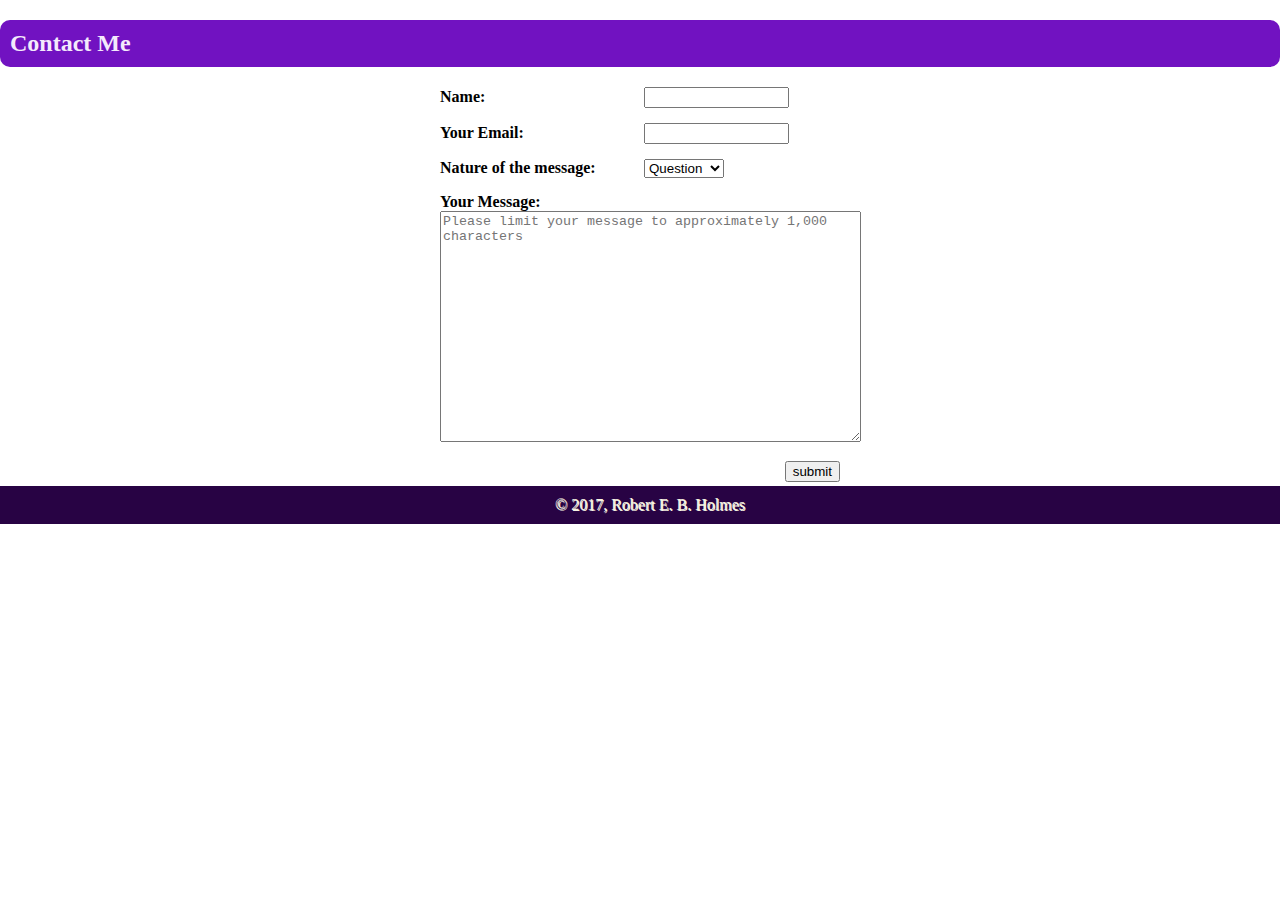
==== contact.html @ b9f3942c "added navbar and content on contact page" ====
<!DOCTYPE html>
<html>
<head>
  <meta charset="utf-8">
  <meta name="viewport" content="width=device-width">
  <link href="style.css" type="text/css" rel="stylesheet">
  <title>Personal Profile for Robert Holmes</title>
</head>
    <body>
        <section>
            <h2>Contact Me</h2>
            <form action="mailto:holmesr19@mail.wlu.edu"
                method="post">
                <div class="form">
                    <label for="contact">Name: </label>  
                    <input type="text" name="contact" id="contact"
                        size="15" maxlength="30">
                </div>
                <div class="form">
                    <label for="email">Your Email: </label>  
                    <input type="text" name="email" id="email"
                        size="15" maxlength="30">
                </div>
                <div class="form">
                <label for="purpose">Nature of the message:</label>
                <select name="purpose">
                    <option value="question" selected>Question</option>
                    <option value="comment">Comment</option>
                    <option value="request">Request</option>
                    <option value="followup">Follow-up</option>
                </select>
                </div>
                <div class="form">
                <label for="message">Your Message:</label>
            
                <textarea name="message" id="message" cols="50" rows="15"
                    placeholder="Please limit your message to approximately 1,000 characters"></textarea>
                </div>
                <div class="form">
                    <input type="hidden" name="email_to" value="holmesr19@mail.wlu.edu" >
                    <button name="submit" id="submit">submit</button>
                </div>
            </form>
        </section>
        <footer class="info"> &copy; 2017, Robert E. B. Holmes</footer>
    </body>
</html>
---- style.css ----
header {
    top: 0px;
    left: 0px;
    position: fixed;
    z-index: 1;
}

#navbar {
    list-style-type: none;
    margin: 0;
    padding: 0;
    overflow: hidden;
}

.navitem {
    display: inline-block;
    }

li a {
    display: block;
    color: #d8d9de;
    text-align: center;
    padding: 0px 5px 0px 10px;
    text-decoration: none;
}

li a:hover {
    background-color: #584848;
}

body{
    margin: 0px;
}

.info{
    background-color:#280344;
    text-align: center;
    color: #F7F3E2;
    padding: 10px;
    width: 100%;
}

section#p1{
    margin-top: 200px;
}

h1{
    text-transform: uppercase;
    font-weight: bold;
    font-size: 300%;
    letter-spacing: 2px;
    word-spacing: 2px;
}

h2{
    background-color: #7112C1;
    color: #F4EAFC;
    padding: 10px;
    border-radius: 10px;

}

h2.listheading {
    font-style: italic;
  }
  
em.standout {
    font: bold;
    text-transform: uppercase;
}

#working {
    color: #FF0000;
}

#key {
    color: #1C8E03;
}
dd, dt {
    line-height: 2;
    text-align: center;
}  

a.link {
    text-decoration: none;
    font-weight: bold;
}

aside{
    color: #fefefe;
    background-color: #162EDA;
    letter-spacing: .3em;
    word-spacing: .6em;
    font-family: georgia, times, serif;
    width: 200px;
    float: right;
    border: dashed 10px #090C6E;
    margin-right: 0px;
    padding: 5px 5px 10px 10px;
    box-shadow: 5px 5px #777777;
}

blockquote{
    text-align: right;
}

figure {
    margin: 0px;
    display: inline-block;
    width: 30%;
}

figure#one{
    /*display: inline-block;*/
    float: left;
    /*width: 30%;*/
    width: 30%;
}

figure#two{
    /*display: inline-block;*/
    /*width: 30%;*/
    width: 30%;
}

figure#three{
    /*display: inline-block;*/
    float: right;
    /*width: 30%;*/
    width: 30%;
}

img{
    width: 100%;
}

figcaption{
    margin-top: 15px;
    font-style: italic;
    font-size: 8pt;
}

table{
    border-collapse: collapse;
}

thead{
    background-color: #07094E;
    color: #ffffff;
}

th, td {
    border-bottom: 2px solid #ddd;
    padding: 20px;
}

label{
    width: 200px;
    display: inline-block;
    font-weight: bold;
}

div.form{
    padding-bottom: 15px;
}

form{
    width: 400px;
    margin: 10px auto 10px auto
}

#submit{
    float: right;
}

span#dropcap{
    font-size: 1.8em;
    font-weight: bold;
}

footer{
    text-align: center;
    text-shadow: 1px 1px;
    top: 100%;
    left: 0px;
    margin: 0px;
}
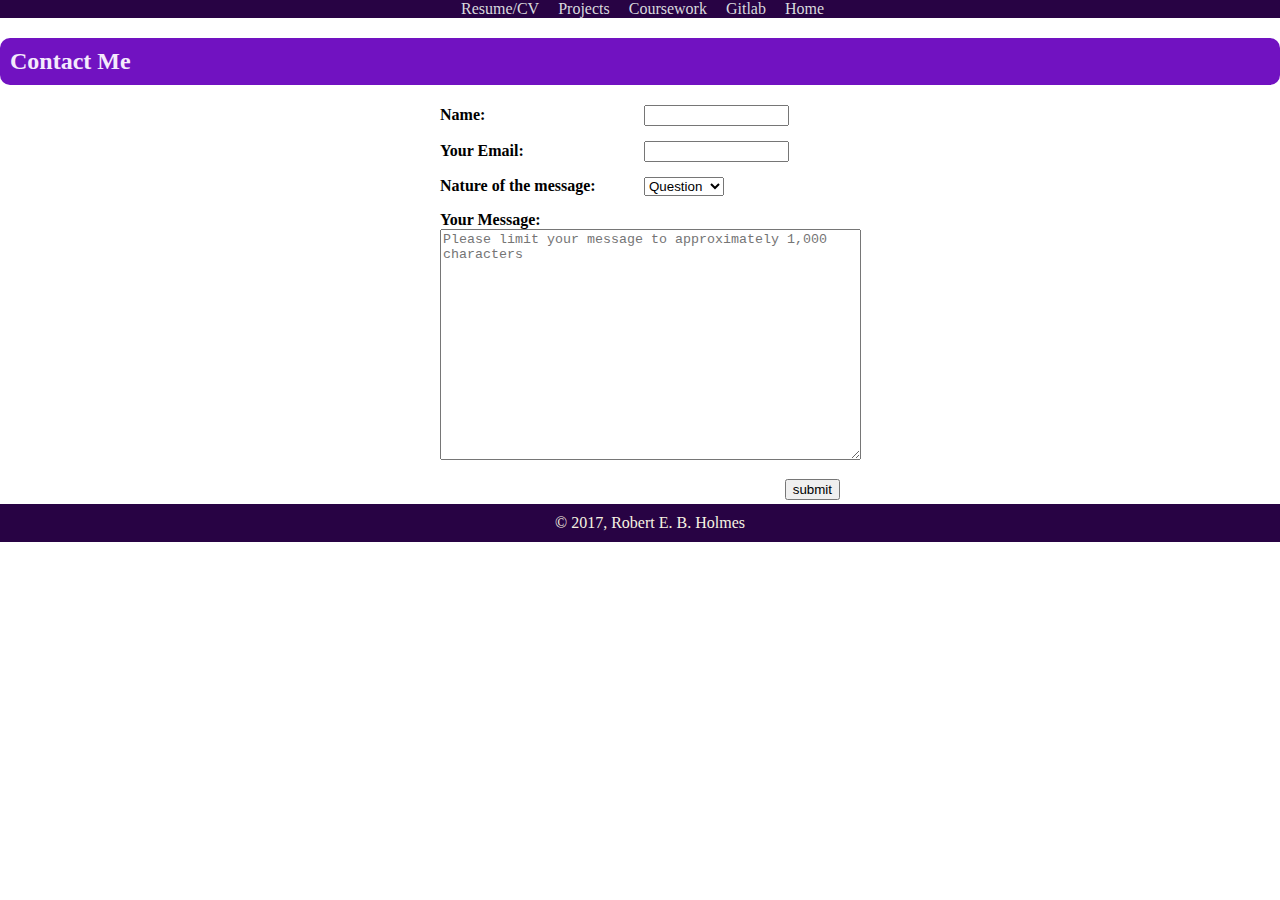
==== commit 6b2212f9: "miscellaneous content" ====
--- a/contact.html
+++ b/contact.html
@@ -4,13 +4,20 @@
   <meta charset="utf-8">
   <meta name="viewport" content="width=device-width">
   <link href="style.css" type="text/css" rel="stylesheet">
-  <title>Personal Profile for Robert Holmes</title>
+  <title>Contact</title>
+  <ul id = "navbar" class = "info">
+        <li class = "navitem"><a href = "resume.html">Resume/CV</a></li>
+        <li class = "navitem"><a href = "projects.html">Projects</a></li>
+        <li class = "navitem"><a href = "coursework.html">Coursework</a></li>
+        <li class = "navitem"><a href = "">Gitlab</a></li>
+        <li class = "navitem"><a href = "index.html">Home</a></li>
+    </ul>
 </head>
     <body>
         <section>
             <h2>Contact Me</h2>
-            <form action="mailto:holmesr19@mail.wlu.edu"
-                method="post">
+            <form action="https://holmesr19.github.io/home_page/mailform.php"
+                method="post" enctype="text/plain">
                 <div class="form">
                     <label for="contact">Name: </label>  
                     <input type="text" name="contact" id="contact"
--- a/style.css
+++ b/style.css
@@ -41,7 +41,7 @@
 }
 
 section#p1{
-    margin-top: 200px;
+    margin-top: 220px;
 }
 
 h1{
@@ -63,6 +63,13 @@
 h2.listheading {
     font-style: italic;
   }
+
+h3 {
+    background-color: #DFB0F4;
+    color: #F5F5DB;
+    padding: 10px;
+    border-radius: 10px;
+}
   
 em.standout {
     font: bold;
@@ -180,7 +187,6 @@
 
 footer{
     text-align: center;
-    text-shadow: 1px 1px;
     top: 100%;
     left: 0px;
     margin: 0px;
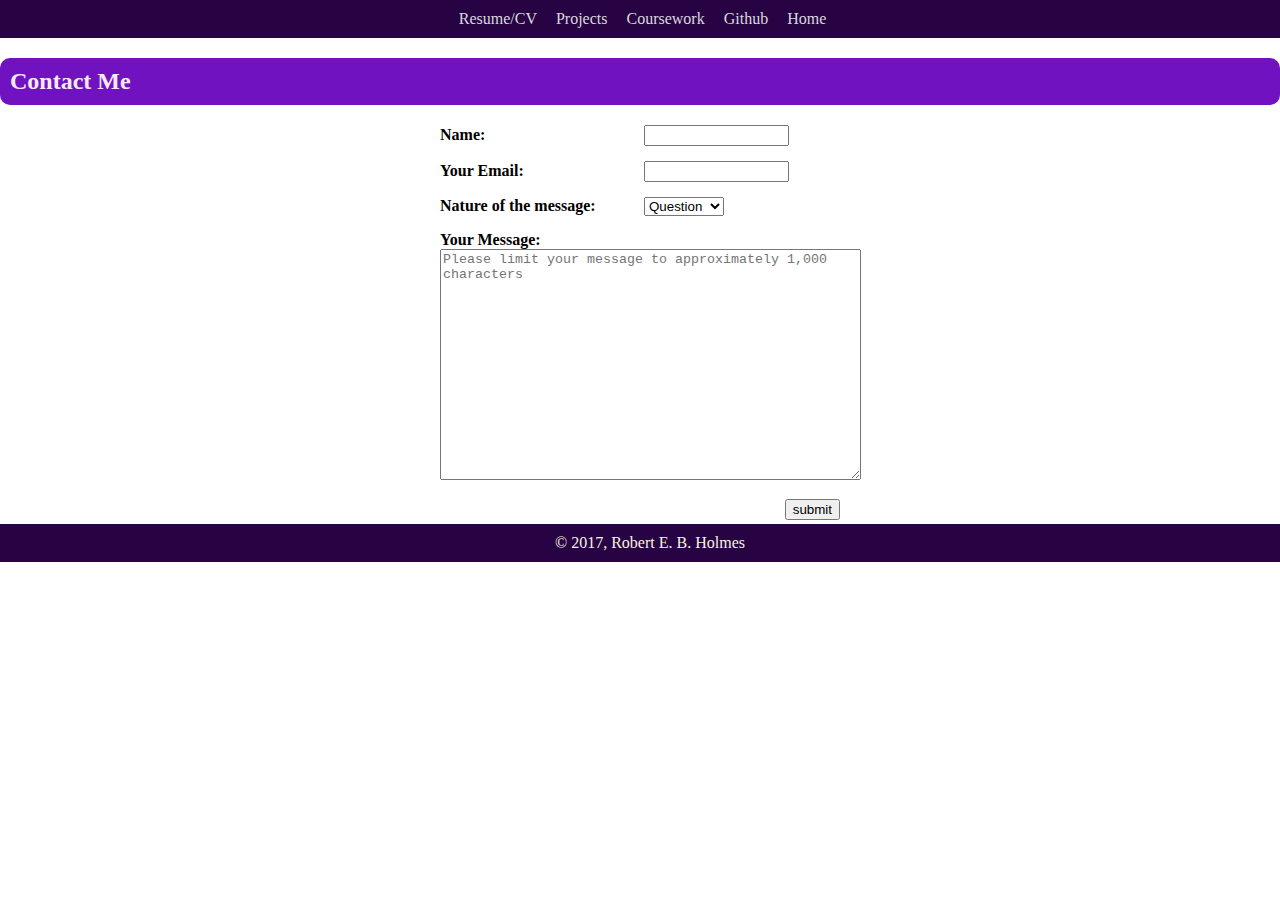
==== commit 56d1dfbb: "added link to github profile" ====
--- a/contact.html
+++ b/contact.html
@@ -9,7 +9,7 @@
         <li class = "navitem"><a href = "resume.html">Resume/CV</a></li>
         <li class = "navitem"><a href = "projects.html">Projects</a></li>
         <li class = "navitem"><a href = "coursework.html">Coursework</a></li>
-        <li class = "navitem"><a href = "">Gitlab</a></li>
+        <li class = "navitem"><a href = "https://github.com/holmesr19">Github</a></li>
         <li class = "navitem"><a href = "index.html">Home</a></li>
     </ul>
 </head>
--- a/style.css
+++ b/style.css
@@ -10,6 +10,7 @@
     margin: 0;
     padding: 0;
     overflow: hidden;
+    color: #F7F3E2;
 }
 
 .navitem {
@@ -20,7 +21,7 @@
     display: block;
     color: #d8d9de;
     text-align: center;
-    padding: 0px 5px 0px 10px;
+    padding: 10px 5px 10px 10px;
     text-decoration: none;
 }
 
@@ -65,10 +66,10 @@
   }
 
 h3 {
-    background-color: #DFB0F4;
-    color: #F5F5DB;
-    padding: 10px;
-    border-radius: 10px;
+    background-color: #E17CDF;
+    color: #FCFCEB;
+    padding: 5px;
+    border-radius: 20px;
 }
   
 em.standout {
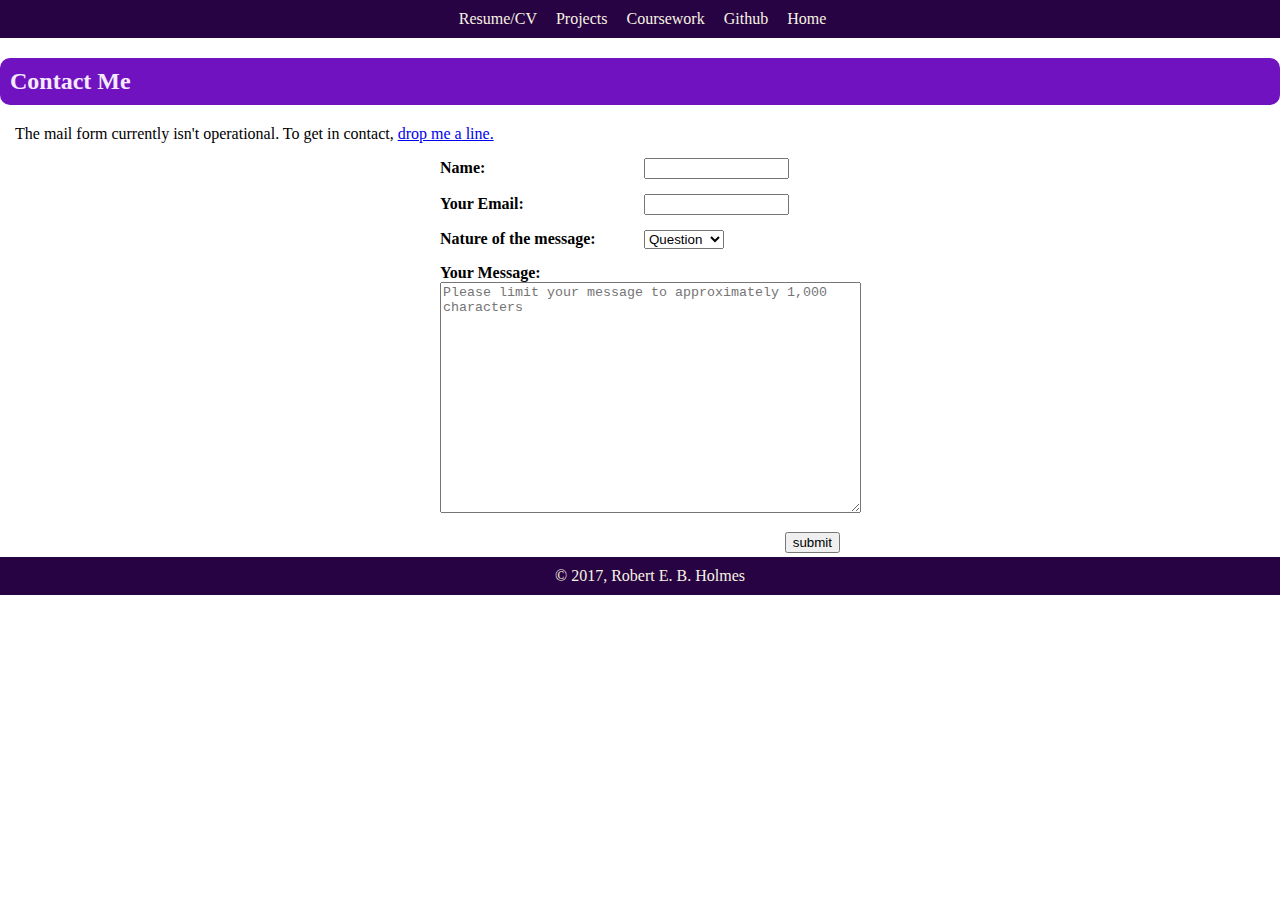
==== commit ad263c73: "added more content" ====
--- a/contact.html
+++ b/contact.html
@@ -16,6 +16,8 @@
     <body>
         <section>
             <h2>Contact Me</h2>
+            <p>The mail form currently isn't operational. To get in contact, 
+                <a href = "mailto:holmesr19@mail.wlu.edu?Subject=Website%20mail" target = "_top">drop me a line.</a></p>
             <form action="https://holmesr19.github.io/home_page/mailform.php"
                 method="post" enctype="text/plain">
                 <div class="form">
--- a/style.css
+++ b/style.css
@@ -10,7 +10,6 @@
     margin: 0;
     padding: 0;
     overflow: hidden;
-    color: #F7F3E2;
 }
 
 .navitem {
@@ -19,10 +18,10 @@
 
 li a {
     display: block;
-    color: #d8d9de;
     text-align: center;
     padding: 10px 5px 10px 10px;
     text-decoration: none;
+    color: #F7F3E2;
 }
 
 li a:hover {
@@ -69,14 +68,34 @@
     background-color: #E17CDF;
     color: #FCFCEB;
     padding: 5px;
-    border-radius: 20px;
+    margin: 5px;
+    border-radius: 2px;
+}
+
+p {
+    margin: 15px;
 }
   
+.place {
+    text-align: center;
+}
+
+.gpa, .time {
+    float: right;
+}
+
 em.standout {
     font: bold;
     text-transform: uppercase;
 }
 
+#prof_pic {
+    float: right;
+    height: 20%;
+    height: 20%;
+}
+
+/*
 #working {
     color: #FF0000;
 }
@@ -84,6 +103,7 @@
 #key {
     color: #1C8E03;
 }
+*/
 dd, dt {
     line-height: 2;
     text-align: center;
@@ -102,46 +122,45 @@
     font-family: georgia, times, serif;
     width: 200px;
     float: right;
-    border: dashed 10px #090C6E;
     margin-right: 0px;
     padding: 5px 5px 10px 10px;
     box-shadow: 5px 5px #777777;
 }
 
 blockquote{
-    text-align: right;
-}
-
-figure {
+    text-align: center;
+}
+
+/*figure {
     margin: 0px;
     display: inline-block;
     width: 30%;
 }
 
 figure#one{
-    /*display: inline-block;*/
+    display: inline-block;
     float: left;
-    /*width: 30%;*/
+    /*width: 30%;
     width: 30%;
 }
 
 figure#two{
     /*display: inline-block;*/
-    /*width: 30%;*/
+    /*width: 30%;
     width: 30%;
 }
 
 figure#three{
-    /*display: inline-block;*/
-    float: right;
-    /*width: 30%;*/
+    /*display: inline-block;
+    float: right;
+    /*width: 30%;
     width: 30%;
 }
 
 img{
     width: 100%;
 }
-
+*/
 figcaption{
     margin-top: 15px;
     font-style: italic;
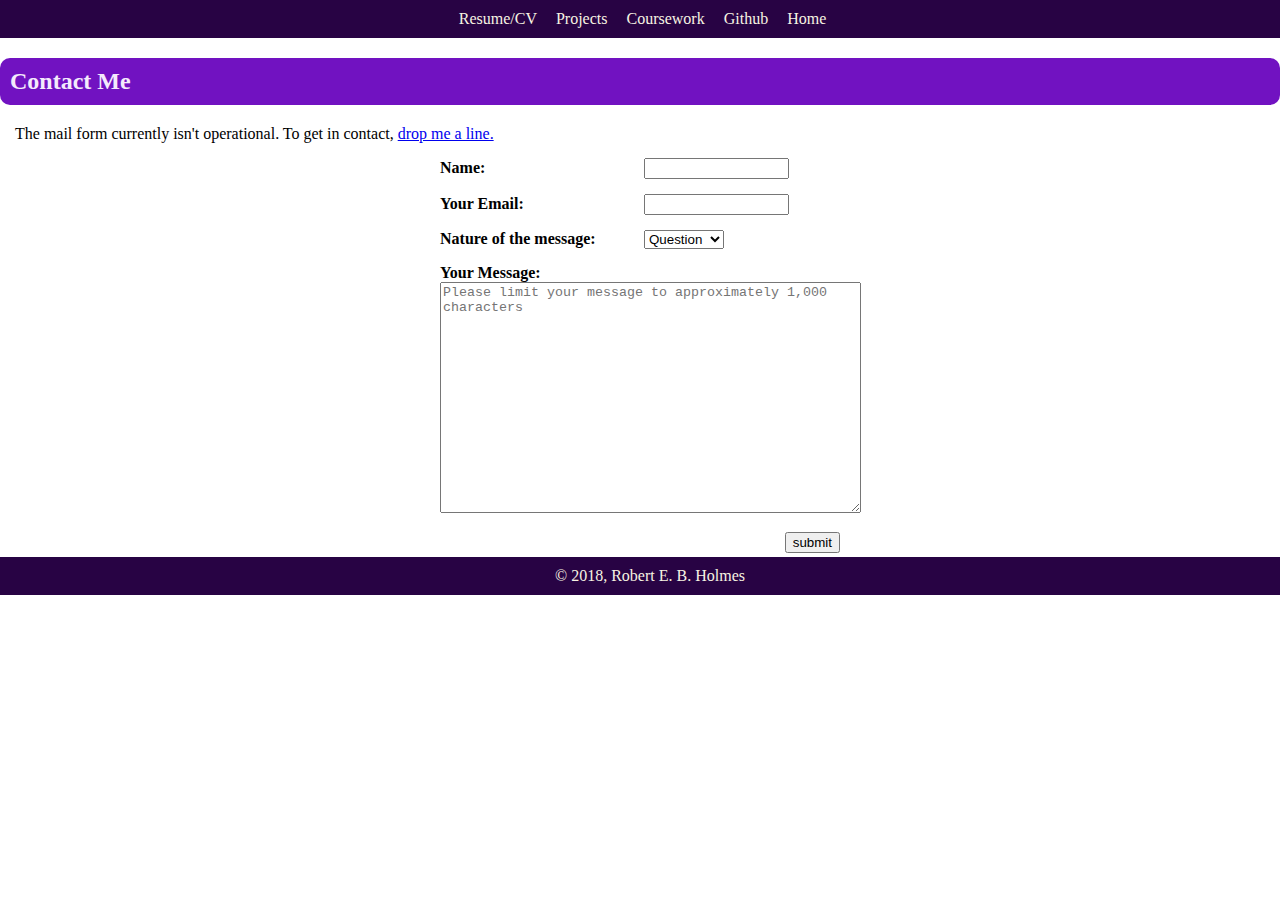
==== commit 93a7df8e: "added some text about bv internship, photos for freecell" ====
--- a/contact.html
+++ b/contact.html
@@ -51,6 +51,6 @@
                 </div>
             </form>
         </section>
-        <footer class="info"> &copy; 2017, Robert E. B. Holmes</footer>
+        <footer class="info"> &copy; 2018, Robert E. B. Holmes</footer>
     </body>
 </html>